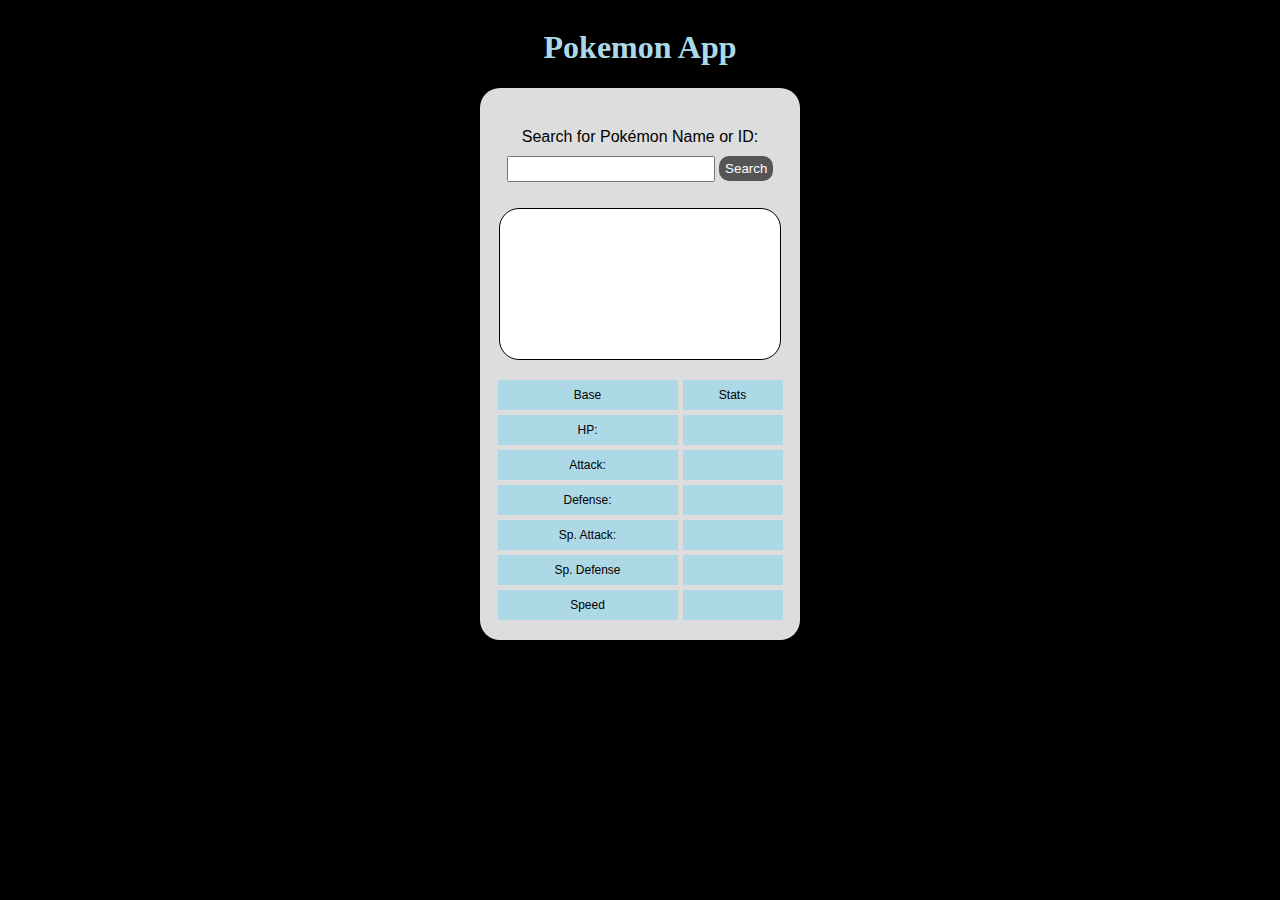
==== BuildingAPokemonSearchApp/index.html @ ca03490c "Third commit" ====
<!DOCTYPE html>
<html lang="en">
  <head>
    <meta charset="UTF-8" />
    <meta name="viewport" content="width=device-width, initial-scale=1.0" />
    <title>Pokemon App</title>
    <link rel="stylesheet" href="styles.css" />
  </head>
  <body>
    <header></header>

    <main>
      <h1>Pokemon App</h1>
      <div class="outer-container">
        <form role="search" id="search-form">
          <label for="search-input">Search for Pokémon Name or ID:</label>
          <div id="input-button">
            <input type="text" name="pokemon" id="search-input" required />
            <button id="search-button">Search</button>
          </div>
        </form>
        <div class="output"></div>

        <div class="container">
          <div class="lbl-container">
            <div class="item">Base</div>
            <div class="item">HP:</div>
            <div class="item">Attack:</div>
            <div class="item">Defense:</div>
            <div class="item">Sp. Attack:</div>
            <div class="item">Sp. Defense</div>
            <div class="item">Speed</div>
          </div>
          <div class="res-container">
            <div class="item">Stats</div>
            <div class="item" id="hp"></div>
            <div class="item" id="attack"></div>
            <div class="item" id="defense"></div>
            <div class="item" id="sp-attack"></div>
            <div class="item" id="sp-defense"></div>
            <div class="item" id="speed"></div>
          </div>
        </div>
      </div>
    </main>

    <script src="script.js"></script>
  </body>
</html>
---- BuildingAPokemonSearchApp/styles.css ----
body {
  display: flex;
  flex-direction: column;
  justify-content: center; /* Center horizontally */
  align-items: center; /* Center */
  background-color: black;
}
.outer-container {
  background-color: #ddd;
  font-family: "Lucida Sans", "Lucida Sans Regular", "Lucida Grande",
    "Lucida Sans Unicode", Geneva, Verdana, sans-serif;
  display: flex;
  flex-direction: column;
  justify-content: center; /* Center horizontally */
  align-items: center; /* Center */
  border-radius: 20px;
  width: 320px;
}

h1 {
  color: lightblue;
  text-align: center;
}
#search-form {
  display: flex;
  flex-direction: column;
  align-items: center; /* Center vertically */
  height: 100px;
  width: 305px;
  margin: 20px 0 0px 0;
}

label {
  margin: 20px 0 0px 0;
}
#input-button {
  margin: 10px 0 0px 0;
}
#search-input {
  height: 20px;
  width: 200px;
}

#search-button {
  height: 25px;
  color: white;
  background-color: #555;
  border-radius: 10px;
  border-style: none;
}

.output {
  background-color: #fff;
  border: 1px solid;
  border-radius: 20px;
  height: 150px;
  width: 280px;
  margin: 0 0 0 0;
}

.container {
  display: flex;
  justify-content: center; /* Center horizontally */
  align-items: center; /* Center vertically */
  font-size: 0.75rem;
  margin: 20px 0 20px 0;
}

.lbl-container {
  display: flex;
  flex-direction: column;
  width: 180px;
  gap: 5px;
  padding-right: 5px;
}
.res-container {
  display: flex;
  flex-direction: column;
  gap: 5px;
  width: 100px;
}

.item {
  display: flex;
  height: 30px;
  background-color: lightblue;
  text-align: center;
  justify-content: center; /* Center horizontally */
  align-items: center; /* Center vertically */
}
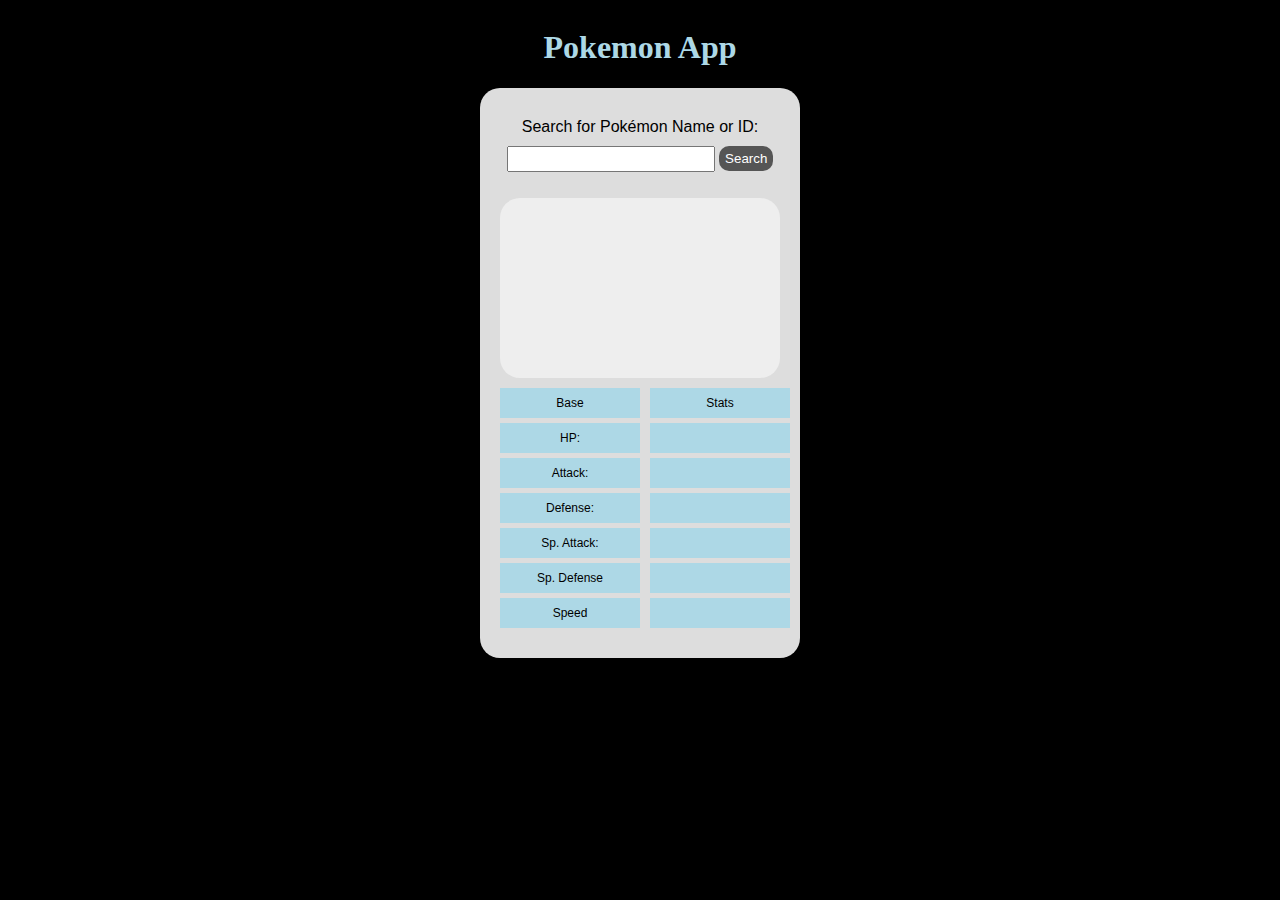
==== commit d6619639: "Pokemon project completed" ====
--- a/BuildingAPokemonSearchApp/index.html
+++ b/BuildingAPokemonSearchApp/index.html
@@ -19,26 +19,40 @@
             <button id="search-button">Search</button>
           </div>
         </form>
-        <div class="output"></div>
-
-        <div class="container">
-          <div class="lbl-container">
-            <div class="item">Base</div>
-            <div class="item">HP:</div>
-            <div class="item">Attack:</div>
-            <div class="item">Defense:</div>
-            <div class="item">Sp. Attack:</div>
-            <div class="item">Sp. Defense</div>
-            <div class="item">Speed</div>
+        <div class="output">
+          <div class="top-container">
+            <div id="group1">
+              <div class="name-and-id">
+                <div id="pokemon-name"></div>
+                <div id="pokemon-id"></div>
+              </div>
+              <div class="size">
+                <div id="weight"></div>
+                <div id="height"></div>
+              </div>
+              <div id="types"></div>
+            </div>
+            <div id="group2"></div>
           </div>
-          <div class="res-container">
-            <div class="item">Stats</div>
-            <div class="item" id="hp"></div>
-            <div class="item" id="attack"></div>
-            <div class="item" id="defense"></div>
-            <div class="item" id="sp-attack"></div>
-            <div class="item" id="sp-defense"></div>
-            <div class="item" id="speed"></div>
+          <div class="bottom-container">
+            <div class="lbl-container">
+              <div class="item">Base</div>
+              <div class="item">HP:</div>
+              <div class="item">Attack:</div>
+              <div class="item">Defense:</div>
+              <div class="item">Sp. Attack:</div>
+              <div class="item">Sp. Defense</div>
+              <div class="item">Speed</div>
+            </div>
+            <div class="res-container">
+              <div class="item">Stats</div>
+              <div class="item" id="hp"></div>
+              <div class="item" id="attack"></div>
+              <div class="item" id="defense"></div>
+              <div class="item" id="special-attack"></div>
+              <div class="item" id="special-defense"></div>
+              <div class="item" id="speed"></div>
+            </div>
           </div>
         </div>
       </div>
--- a/BuildingAPokemonSearchApp/styles.css
+++ b/BuildingAPokemonSearchApp/styles.css
@@ -5,36 +5,38 @@
   align-items: center; /* Center */
   background-color: black;
 }
-.outer-container {
-  background-color: #ddd;
-  font-family: "Lucida Sans", "Lucida Sans Regular", "Lucida Grande",
-    "Lucida Sans Unicode", Geneva, Verdana, sans-serif;
-  display: flex;
-  flex-direction: column;
-  justify-content: center; /* Center horizontally */
-  align-items: center; /* Center */
-  border-radius: 20px;
-  width: 320px;
-}
 
 h1 {
   color: lightblue;
   text-align: center;
 }
+
+.outer-container {
+  background-color: #ddd;
+  display: flex;
+  flex-direction: column;
+  align-items: center; /* Center */
+  width: 320px;
+  height: 570px;
+  border-radius: 20px;
+  font-family: "Lucida Sans", "Lucida Sans Regular", "Lucida Grande",
+    "Lucida Sans Unicode", Geneva, Verdana, sans-serif;
+}
+
 #search-form {
   display: flex;
   flex-direction: column;
   align-items: center; /* Center vertically */
   height: 100px;
   width: 305px;
-  margin: 20px 0 0px 0;
+  margin: 10px 0 0 0;
 }
 
 label {
-  margin: 20px 0 0px 0;
+  margin: 20px 0 0 0;
 }
 #input-button {
-  margin: 10px 0 0px 0;
+  margin: 10px 0 0 0;
 }
 #search-input {
   height: 20px;
@@ -50,41 +52,187 @@
 }
 
 .output {
-  background-color: #fff;
-  border: 1px solid;
-  border-radius: 20px;
-  height: 150px;
-  width: 280px;
+  display: flex;
+  flex-direction: column;
   margin: 0 0 0 0;
 }
 
-.container {
+.top-container {
   display: flex;
   justify-content: center; /* Center horizontally */
   align-items: center; /* Center vertically */
   font-size: 0.75rem;
-  margin: 20px 0 20px 0;
+  margin: 0 0 0 0;
+  height: 180px;
+  width: 280px;
+  border-radius: 20px;
+  background-color: #eee;
+}
+
+#group1 {
+  width: 140px;
+  height: 180px;
+  display: flex;
+  flex-direction: column;
+  align-items: center; /* Center vertically */
+}
+
+.name-and-id {
+  display: flex;
+}
+
+#pokemon-name {
+  font-size: 1rem;
+  color: blue;
+  margin: 20px 0 0 10px;
+}
+
+#pokemon-id {
+  font-size: 1.2rem;
+  color: darkblue;
+  margin: 20px 0 0 10px;
+}
+
+.size {
+  display: flex;
+  flex-direction: column;
+}
+
+#weight {
+  font-size: 0.75rem;
+  color: darkblue;
+  margin: 10px 0 0 0;
+}
+
+#height {
+  font-size: 0.75rem;
+  color: darkblue;
+  margin: 0 0 20px 0;
+}
+
+.type {
+  display: flex;
+  align-items: center;
+  justify-content: center;
+  text-align: center;
+  background-color: orange;
+  width: 60px;
+  height: 20px;
+  border-radius: 5px;
+  font-size: 0.75rem;
+  margin: 10px 0 0 0;
+}
+
+#group2 {
+  width: 140px;
+  height: 100px;
+  display: flex;
+  justify-content: center;
+  align-items: center;
+}
+
+.bottom-container {
+  display: flex;
+  font-size: 0.75rem;
+  margin: 10px 0 10px 0;
+  width: 280px;
+  height: 245px;
 }
 
 .lbl-container {
   display: flex;
   flex-direction: column;
-  width: 180px;
+  width: 140px;
   gap: 5px;
-  padding-right: 5px;
+  padding: 0 5px 0 0;
 }
 .res-container {
   display: flex;
   flex-direction: column;
+  width: 140px;
   gap: 5px;
-  width: 100px;
+  padding: 0 0 0 5px;
 }
 
 .item {
-  display: flex;
+  background-color: lightblue;
+  display: flex;
+  width: 140px;
   height: 30px;
-  background-color: lightblue;
-  text-align: center;
-  justify-content: center; /* Center horizontally */
-  align-items: center; /* Center vertically */
-}
+  justify-content: center;
+  align-items: center;
+}
+
+/* Special styling for Pokémon types */
+
+.normal {
+  background-color: #b7b7aa;
+}
+
+.fire {
+  background-color: #ff6f52;
+}
+
+.water {
+  background-color: #42a1ff;
+}
+
+.electric {
+  background-color: #fecc33;
+}
+
+.grass {
+  background-color: #78cc55;
+}
+
+.ice {
+  background-color: #66ccfe;
+}
+
+.fighting {
+  background-color: #d3887e;
+}
+
+.poison {
+  background-color: #c68bb7;
+}
+
+.ground {
+  background-color: #dfba52;
+}
+
+.flying {
+  background-color: #8899ff;
+}
+
+.psychic {
+  background-color: #ff66a3;
+}
+
+.bug {
+  background-color: #aabb23;
+}
+
+.rock {
+  background-color: #baaa66;
+}
+
+.ghost {
+  background-color: #9995d0;
+}
+
+.dragon {
+  background-color: #9e93f1;
+}
+
+.dark {
+  background-color: #b59682;
+}
+
+.steel {
+  background-color: #abaabb;
+}
+
+.fairy {
+  background-color: #ed99ed;
+}
